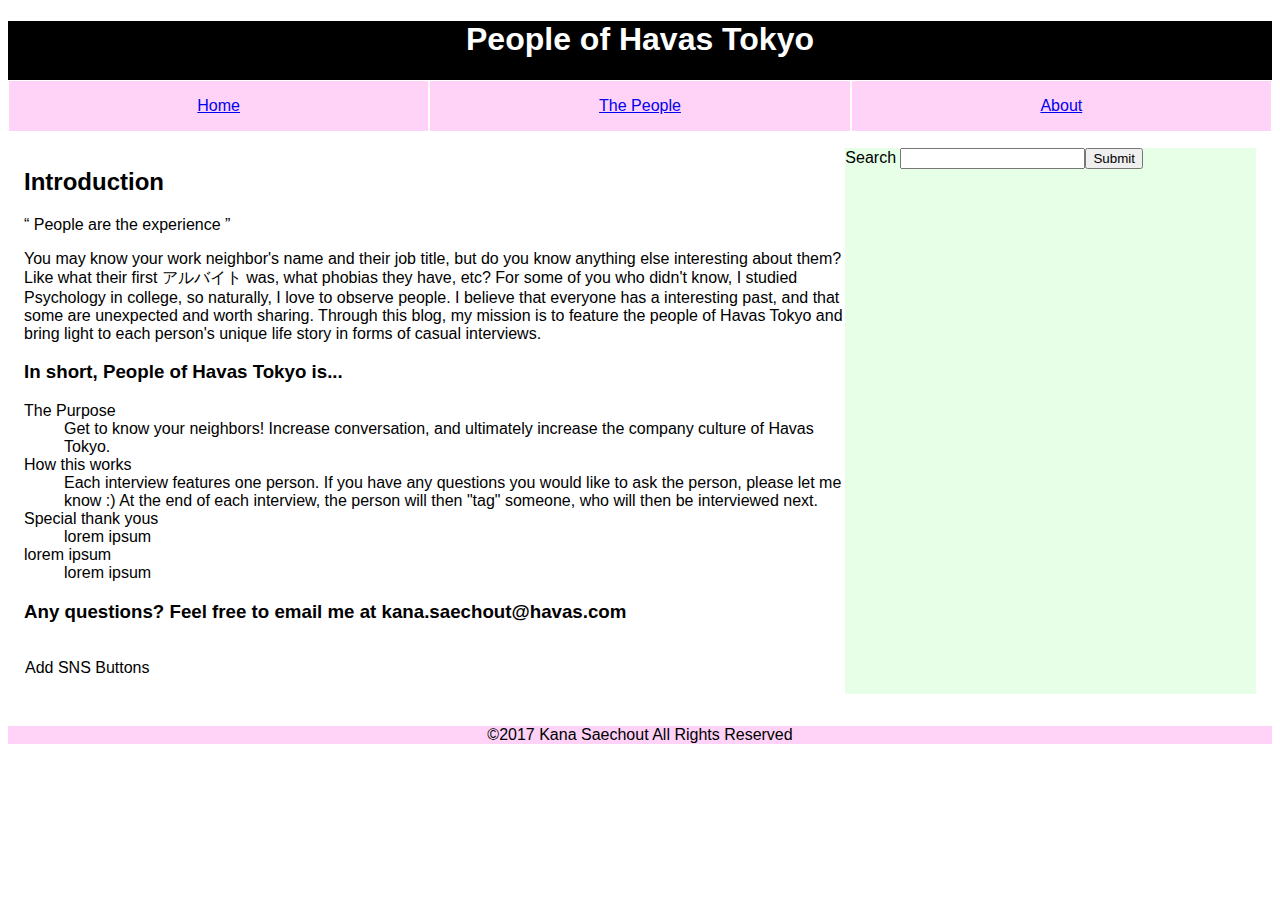
==== 0926/workshop0905-master/index.html @ f062b66c "index.html and style.css edit" ====
<!DOCTYPE html>
<html>
  <head>
      <title> People of Havas Tokyo </title>
      <meta charset="UTF-8">
      <link rel="stylesheet" type="text/css" href="style.css">
  </head>

  <body>
      <header>
            <h1> People of Havas Tokyo </h1>

      <nav>
          <ul>
            <li>
              <a href="#">Home</a>
            </li>
            <li>
              <a href="#">The People</a>
            </li>
            <li>
              <a href="#">About</a>
            </li>
          </ul>
      </nav>
        </header>

    <main>
      <section id="left-column">
      <article>
        <h2> Introduction </h2>
            <p> <q> People are the experience </q>
            </p>
            <p>
              You may know your work neighbor's name and their job title, but do you know anything else interesting about them? Like what their first アルバイト was, what phobias they have, etc?
              For some of you who didn't know, I studied Psychology in college, so naturally, I love to observe people. I believe that everyone has a interesting past, and that some are unexpected and worth sharing.
              Through this blog, my mission is to feature the people of Havas Tokyo and bring light to each person's unique life story in forms of casual interviews.
            </p>
        <h3> In short, People of Havas Tokyo is... </h3>
            <dl>
              <dt> The Purpose </dt>
              <dd> Get to know your neighbors! Increase conversation, and ultimately increase the company culture of Havas Tokyo. </dd>
              <dt> How this works </dt>
              <dd> Each interview features one person. If you have any questions you would like to ask the person, please let me know :) At the end of each interview, the person will then "tag" someone, who will then be interviewed next. </dd>
              <dt> Special thank yous</dt>
              <dd> lorem ipsum</dd>
              <dt> lorem ipsum </dt>
              <dd> lorem ipsum </dd>
            </dl>
        <h3>Any questions? Feel free to email me at kana.saechout@havas.com </h3>
      </article>

        <section id="snsbtn">
          <p>
            Add SNS Buttons
          </p>
        </section>
      </section>

      <section id="right-column">
        <aside>
          <form>
            <label>Search</label>
            <input type="text"><input type="submit">
          </form>
        </aside>
      </section>
    </main>

   <footer>
        <p> ©2017 Kana Saechout All Rights Reserved </p>
   </footer>

  </body>
</html>
---- 0926/workshop0905-master/style.css ----
body{
    font-family: helvetica;
}
header{
    background-color: #000000;
    text-align: center;
    color: #ffffff;
  }

nav ul {
  display: flex;
  width: 100%;
  list-style: none;
  margin: 0;
  padding: 0;
  background: #FFD3F7;
}
nav ul li {
  flex: 1 1 100%;
  border: solid 0.5px #ffffff;
  padding: 1em;
  text-align: center;
}
nav ul li:hover {
  background: #ff99cc;
}

main{
    background-color: #ffffff;
    padding:1em;
    display: flex;
}
footer{
    background-color: #FFD3F7;
    text-align: center;
}

#left-column {
  background-color: #ffffff;
  flex: 2;
}

#right-column {
  background-color: #e6ffe6;
  flex: 1;
}
#snsbtn {
  border: solid 0.5px #ffffff;
}
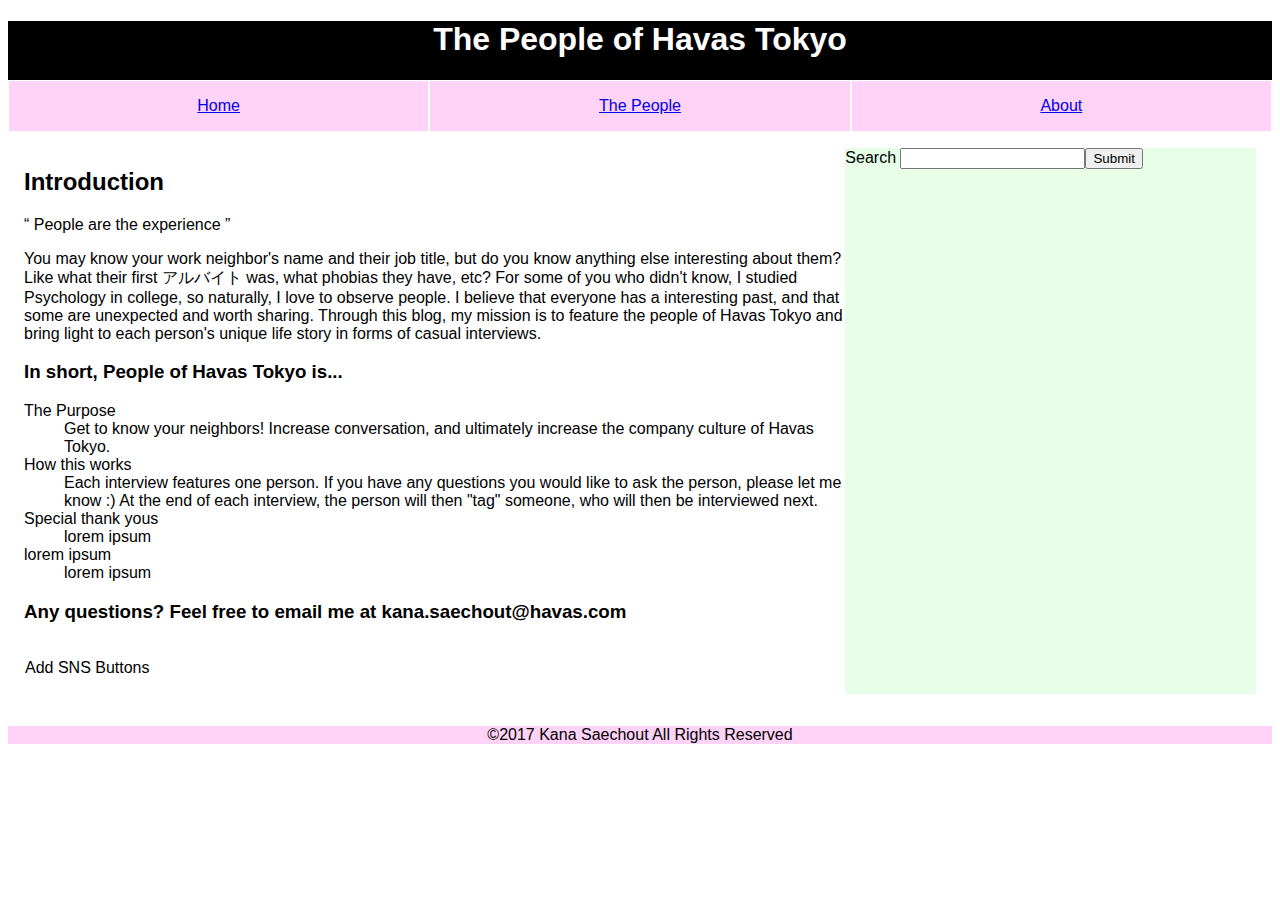
==== commit c6e176d4: "new pages" ====
--- a/0926/workshop0905-master/index.html
+++ b/0926/workshop0905-master/index.html
@@ -8,18 +8,18 @@
 
   <body>
       <header>
-            <h1> People of Havas Tokyo </h1>
+            <h1>The People of Havas Tokyo</h1>
 
       <nav>
           <ul>
             <li>
-              <a href="#">Home</a>
+              <a href="index.html">Home</a>
             </li>
             <li>
-              <a href="#">The People</a>
+              <a href="ThePeople.html">The People</a>
             </li>
             <li>
-              <a href="#">About</a>
+              <a href="About.html">About</a>
             </li>
           </ul>
       </nav>
